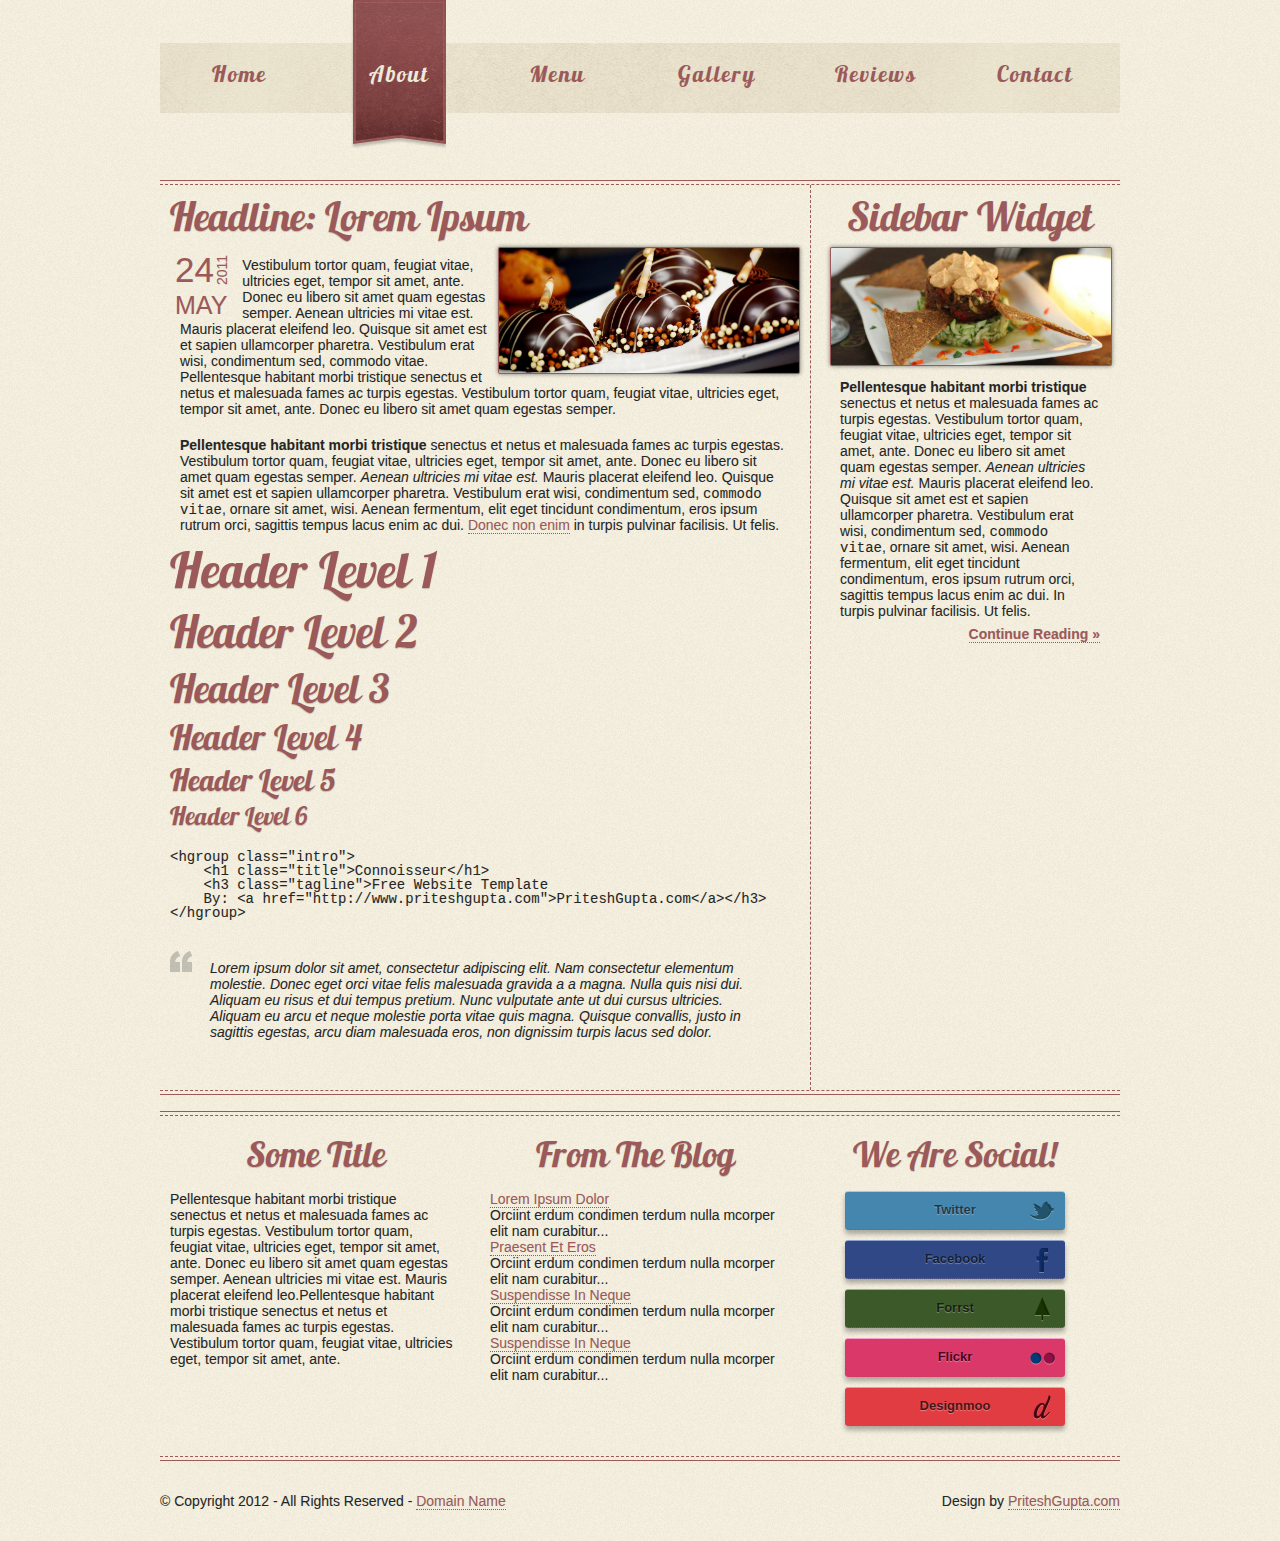
==== web/resources/about.html @ 474ea43d "." ====
<!DOCTYPE HTML>
<html>
<head>
<meta http-equiv="Content-Type" content="text/html; charset=utf-8">
<title>Connoisseur</title>
<link href="styles/style.css" rel="stylesheet" type="text/css" media="screen" />
</head>
<body>
<div id="container">
  <header>
    <nav>
      <ul id="nav">
        <li><a href="index.html">Home</a></li>
        <li><a href="about.html" class="current">About</a></li>
        <li><a href="menu.html">Menu</a></li>
        <li><a href="gallery.html">Gallery</a></li>
        <li><a href="reviews.html">Reviews</a></li>
        <li><a href="contact.html">Contact</a></li>
      </ul>
    </nav>
  </header>
  <div class="wrapper">
    <div class="border"></div>
    <article>
      <h3>Headline: Lorem Ipsum</h3>
      <div class="date"><span class="day">24</span> <span class="month">May</span> <span class="year">2011</span> </div>
      <img src="images/home/3.jpg" width="300" class="right" alt="" />
      <p>Vestibulum tortor quam, feugiat vitae, ultricies eget, tempor sit amet, ante. Donec eu libero sit amet quam egestas semper. Aenean ultricies mi vitae est. Mauris placerat eleifend leo. Quisque sit amet est et sapien ullamcorper pharetra. Vestibulum erat wisi, condimentum sed, commodo vitae. Pellentesque habitant morbi tristique senectus et netus et malesuada fames ac turpis egestas. Vestibulum tortor quam, feugiat vitae, ultricies eget, tempor sit amet, ante. Donec eu libero sit amet quam egestas semper. </p>
      <p><strong>Pellentesque habitant morbi tristique</strong> senectus et netus et malesuada fames ac turpis egestas. Vestibulum tortor quam, feugiat vitae, ultricies eget, tempor sit amet, ante. Donec eu libero sit amet quam egestas semper. <em>Aenean ultricies mi vitae est.</em> Mauris placerat eleifend leo. Quisque sit amet est et sapien ullamcorper pharetra. Vestibulum erat wisi, condimentum sed, <code>commodo vitae</code>, ornare sit amet, wisi. Aenean fermentum, elit eget tincidunt condimentum, eros ipsum rutrum orci, sagittis tempus lacus enim ac dui. <a href="#">Donec non enim</a> in turpis pulvinar facilisis. Ut felis.</p>
      <h1>Header Level 1</h1>
      <h2>Header Level 2</h2>
      <h3>Header Level 3</h3>
      <h4>Header Level 4</h4>
      <h5>Header Level 5</h5>
      <h6>Header Level 6</h6>
      <pre><code>
&lt;hgroup class="intro"&gt;
    &lt;h1 class="title"&gt;Connoisseur&lt;/h1&gt;
    &lt;h3 class="tagline"&gt;Free Website Template 
    By: &lt;a href="http://www.priteshgupta.com"&gt;PriteshGupta.com&lt;/a&gt;&lt;/h3&gt;
&lt;/hgroup&gt;
</code></pre>
      <blockquote>
        <p>Lorem ipsum dolor sit amet, consectetur adipiscing elit. Nam consectetur elementum molestie. Donec eget orci vitae felis malesuada gravida a a magna. Nulla quis nisi dui. Aliquam eu risus et dui tempus pretium. Nunc vulputate ante ut dui cursus ultricies. Aliquam eu arcu et neque molestie porta vitae quis magna. Quisque convallis, justo in sagittis egestas, arcu diam malesuada eros, non dignissim turpis lacus sed dolor.</p>
      </blockquote>
    </article>
    <aside class="sidebar">
      <h3>Sidebar Widget</h3>
      <img src="images/home/1.jpg" width="280" alt="" />
      <p><strong>Pellentesque habitant morbi tristique</strong> senectus et netus et malesuada fames ac turpis egestas. Vestibulum tortor quam, feugiat vitae, ultricies eget, tempor sit amet, ante. Donec eu libero sit amet quam egestas semper. <em>Aenean ultricies mi vitae est.</em> Mauris placerat eleifend leo. Quisque sit amet est et sapien ullamcorper pharetra. Vestibulum erat wisi, condimentum sed, <code>commodo vitae</code>, ornare sit amet, wisi. Aenean fermentum, elit eget tincidunt condimentum, eros ipsum rutrum orci, sagittis tempus lacus enim ac dui. In turpis pulvinar facilisis. Ut felis.<br>
        <a href="" class="right" style="padding-top:7px"><strong>Continue Reading &raquo;</strong></a></p>
    </aside>
    <div class="border2"></div>
    <br>
  </div>
  <footer>
    <div class="border"></div>
    <div class="footer-widget">
      <h4>Some Title</h4>
      <p>Pellentesque habitant morbi tristique senectus et netus et malesuada fames ac turpis egestas. Vestibulum tortor quam, feugiat vitae, ultricies eget, tempor sit amet, ante. Donec eu libero sit amet quam egestas semper. Aenean ultricies mi vitae est. Mauris placerat eleifend leo.Pellentesque habitant morbi tristique senectus et netus et malesuada fames ac turpis egestas. Vestibulum tortor quam, feugiat vitae, ultricies eget, tempor sit amet, ante. </p>
    </div>
    <div class="footer-widget">
      <h4>From The Blog</h4>
      <ul class="blog">
        <li><a href="#">Lorem Ipsum Dolor</a><br/>
          Orciint erdum condimen terdum nulla mcorper elit nam curabitur... </li>
        <li><a href="#">Praesent Et Eros</a><br/>
          Orciint erdum condimen terdum nulla mcorper elit nam curabitur... </li>
        <li><a href="#">Suspendisse In Neque</a><br/>
          Orciint erdum condimen terdum nulla mcorper elit nam curabitur... </li>
        <li><a href="#">Suspendisse In Neque</a><br/>
          Orciint erdum condimen terdum nulla mcorper elit nam curabitur... </li>
      </ul>
    </div>
    <div class="footer-widget">
      <h4>We Are Social!</h4>
      <div id="social"> <a href="http://twitter.com/priteshgupta" class="s3d twitter"> Twitter <span class="icons twitter"></span> </a> <a href="http://www.facebook.com/priteshgupta" class="s3d facebook"> Facebook <span class="icons facebook"></span> </a> <a href="http://forrst.com/people/priteshgupta" class="s3d forrst"> Forrst <span class="icons forrst"></span> </a> <a href="http://www.flickr.com/photos/priteshgupta" class="s3d flickr"> Flickr <span class="icons flickr"></span> </a> <a href="#" class="s3d designmoo"> Designmoo <span class="icons designmoo"></span> </a> </div>
    </div>
    <div class="border2"></div>
    <br />
    <span class="copyright"><span class="left"><br />
    &copy; Copyright 2012 - All Rights Reserved - <a href="#">Domain Name</a></span><span class="right"><br />
    Design by <a href="http://www.priteshgupta.com">PriteshGupta.com</a><br />
    <br>
    <br />
    </span></span></footer>
</div>
</body>
</html>
---- web/resources/styles/style.css ----
/*
Template Name: Connoisseur
Theme URI: http://www.priteshgupta.com/templates/connoisseur
Description: HTML5 and CSS3 Free Website Theme
Author: Pritesh Gupta
Author URI: http://www.priteshgupta.com/
Version: 1.0
License: New BSD License
License URI: license.txt
 */
/**
 * Connoisseur Template Version 1.0
 * By PriteshGupta.com
 * Download for free at http://www.priteshgupta.com/templates/connoisseur

Released under New BSD License
http://www.opensource.org/licenses/bsd-license.php

Copyright (c) 2012, PriteshGupta.com
All rights reserved.

Redistribution and use in source and binary forms, with or without modification,
are permitted provided that the following conditions are met:

 * Redistributions of source code must retain the above copyright notice,
this list of conditions and the following disclaimer.

 * Redistributions in binary form must reproduce the above copyright notice,
this list of conditions and the following disclaimer in the documentation
and/or other materials provided with the distribution.

 * Neither the name of PriteshGupta.com nor the names of its
contributors may be used to endorse or promote products derived from this
software without specific prior written permission.

THIS SOFTWARE IS PROVIDED BY THE COPYRIGHT HOLDERS AND CONTRIBUTORS "AS IS" AND
ANY EXPRESS OR IMPLIED WARRANTIES, INCLUDING, BUT NOT LIMITED TO, THE IMPLIED
WARRANTIES OF MERCHANTABILITY AND FITNESS FOR A PARTICULAR PURPOSE ARE
DISCLAIMED. IN NO EVENT SHALL THE COPYRIGHT OWNER OR CONTRIBUTORS BE LIABLE FOR
ANY DIRECT, INDIRECT, INCIDENTAL, SPECIAL, EXEMPLARY, OR CONSEQUENTIAL DAMAGES
(INCLUDING, BUT NOT LIMITED TO, PROCUREMENT OF SUBSTITUTE GOODS OR SERVICES;
LOSS OF USE, DATA, OR PROFITS; OR BUSINESS INTERRUPTION) HOWEVER CAUSED AND ON
ANY THEORY OF LIABILITY, WHETHER IN CONTRACT, STRICT LIABILITY, OR TORT
(INCLUDING NEGLIGENCE OR OTHERWISE) ARISING IN ANY WAY OUT OF THE USE OF THIS
SOFTWARE, EVEN IF ADVISED OF THE POSSIBILITY OF SUCH DAMAGE.
 */
body, div, dl, dt, dd, ul, ol, li, h1, h2, h3, h4, h5, h6, pre, code, form, fieldset, legend, input, textarea, p, blockquote, th, td, address {
	margin: 0;
	padding: 0;
}
table {
	border-collapse: collapse;
	border-spacing: 0;
	font-size: inherit;
}
fieldset, img {
	border: 0;
}
address, caption, cite, code, dfn, em, strong, th, var {
	font-style: normal;
	font-weight: normal;
}
li {
	list-style: none;
}
caption, th {
	text-align: left;
}
q:before, q:after {
	content: '';
}
abbr, acronym {
	border: 0;
	font-variant: normal;
}
sup {
	vertical-align: text-top;
}
sub {
	vertical-align: text-bottom;
}
input, textarea, select {
	font-family: inherit;
	font-size: inherit;
	font-weight: inherit;
}
legend {
	color: #000;
}
pre, code, kbd, samp, tt {
	font-family: monospace;
	line-height: 100%;
}
em {
	font-style: italic;
}
strong {
	font-weight: bold;
}
@font-face {
	font-family: 'Lobster13Regular';
	src: url('Lobster_1.3-webfont.eot');
	src: url('Lobster_1.3-webfont.eot?#iefix') format('embedded-opentype'), url('Lobster_1.3-webfont.woff') format('woff'), url('Lobster_1.3-webfont.ttf') format('truetype'), url('Lobster_1.3-webfont.svg#Lobster13Regular') format('svg');
	font-weight: normal;
	font-style: normal;
}
body {
	background: #f5f0e0 url(../images/noise.png);
	font-family: Century Gothic, sans-serif;
	color: #252525;
	font-size: 14px;
	text-shadow: 0 0 1px rgba(0, 0, 0, 0.10);
}
h1 {
	font-size: 50px;
}
h2 {
	font-size: 45px;
}
h3 {
	font-size: 40px;
}
h4 {
	font-size: 35px;
}
h5 {
	font-size: 30px;
}
h6 {
	font-size: 25px;
}
h1, h2, h3, h4, h5, h6 {
	font-family: 'Lobster13Regular', cursive;
	color: #9c5959;
	text-shadow: 0px 1px 1px rgba(0, 0, 0, 0.2);
	font-weight: normal;
	line-height: 1.3;
}
a {
	color: #9c5959;
	text-decoration: none;
	border-bottom: 1px dotted #9c5959;
}
.pikachoose a, #fancybox-close, .fancyimage {
	border-bottom: 0px dotted #9c5959;
}
.clear {
	clear: both;
}
.left {
	float: left;
	margin-right: 10px;
}
.right {
	float: right;
	margin-left: 10px;
}
.title {
	font-family: 'Lobster13Regular', cursive;
	font-size: 80px;
	float: left;
	-webkit-transition: all .20s ease-out;
	-moz-transition: all .20s ease-out;
	-o-transition: all .20s ease-out;
	-ms-transition: all .20s ease-out;
	transition: all .20s ease-out;
}
.title:hover {
	text-shadow: 0 1px 0 #ccc, 0 2px 0 #c9c9c9, 0 3px 0 #bbb, 0 4px 0 #b9b9b9, 0 5px 0 #aaa, 0 6px 1px rgba(156, 89, 89,.1), 0 0 5px rgba(156, 89, 89,.1), 0 1px 3px rgba(156, 89, 89,.3), 0 3px 5px rgba(156, 89, 89,.2), 0 5px 10px rgba(156, 89, 89,.25), 0 10px 10px rgba(156, 89, 89,.2), 0 20px 20px rgba(156, 89, 89,.15);
	-webkit-transition: all .20s ease-out;
	-moz-transition: all .20s ease-out;
	-o-transition: all .20s ease-out;
	-ms-transition: all .20s ease-out;
	transition: all .20s ease-out;
}
.tagline {
	font-family: 'Lobster13Regular', cursive;
	clear: both;
	font-size: 27px;
	float: left;
	text-shadow: 0 0 1px rgba(0, 0, 0, 0.10);
}
.intro {
	float: left;
	width: 500px;
	margin: 20px 0;
}
.reservations {
	float: right;
	width: 200px;
	font-family: 'Lobster13Regular', cursive;
	font-size: 20px;
	text-shadow: 0 0 1px rgba(0, 0, 0, 0.10);
	text-align: center;
	color: #9C5959;
}
.reservations-title {
	font-size: 27px;
}
.phone-number {
	line-height: 1.7;
}
.hr-solid {
	border: 0;
	border-bottom: 1px solid #9c5959;
	margin: 2px;
}
.reservations .hr-solid {
	margin-bottom: 8px;
}
.hr-dashed {
	border: 0;
	border-bottom: 1px dotted #9c5959;
	margin: 2px;
}
.button {
	font-family: 'Lobster13Regular', cursive;
	color: #f5f5f5;
	padding: 8px 14px 10px;
	background-color: #9c5959;
	border: none;
	position: relative;
	-webkit-user-select: none;
	-moz-user-select: none;
	user-select: none;
	-webkit-box-shadow: inset 0px -3px 1px rgba(0, 0, 0, 0.45), 0px 2px 2px rgba(0, 0, 0, 0.25);
	-moz-box-shadow: inset 0px -3px 1px rgba(0, 0, 0, 0.45), 0px 2px 2px rgba(0, 0, 0, 0.25);
	box-shadow: inset 0px -3px 1px rgba(0, 0, 0, 0.45), 0px 2px 2px rgba(0, 0, 0, 0.25);
	-webkit-border-radius: 3px;
	-moz-border-radius: 3px;
	border-radius: 3px;
	-webkit-text-shadow: 1px 1px 0px rgba(0, 0, 0, 0.5);
	-moz-text-shadow: 1px 1px 0px rgba(0, 0, 0, 0.5);
	text-shadow: 0 0 1px rgba(0, 0, 0, 1);
	text-decoration: none;
	font-size: 20px;
}
.reservations .button {
	padding: 5px 50px;
	line-height: 1.5;
	display: block;
	margin: 10px 0;
}
.button:active {
	position: relative;
	top: 3px;
	-webkit-box-shadow: inset 0px -3px 1px rgba(255, 255, 255, 1), inset 0 0px 3px rgba(0, 0, 0, 0.9);
	-moz-box-shadow: inset 0px -3px 1px rgba(255, 255, 255, 1), inset 0 0px 3px rgba(0, 0, 0, 0.9);
	box-shadow: inset 0px -3px 1px rgba(255, 255, 255, 1), inset 0 0px 3px rgba(0, 0, 0, 0.9);
}
.button:active:after {
	content: "";
	width: 100%;
	height: 3px;
	background: #fff;
	position: absolute;
	bottom: -1px;
	left: 0;
}
.date {
	float: left;
	position: relative;
	margin-right: 10px;
	padding: 44px 5px 0;
	color: #9c5959;
}
.date .month {
	text-transform: uppercase;
	font-size: 25px;
}
.date .day {
	font-size: 35px;
	line-height: 45px;
	position: absolute;
	left: 5px;
	top: 0;
}
.date .year {
	display: block;
	position: absolute;
	right: -5px;
	top: 15px;
	-webkit-transform: rotate(-90deg);
	-moz-transform: rotate(-90deg);
	-o-transform: rotate(-90deg);
	-ms-transform: rotate(-90deg);
	transform: rotate(-90deg);
}
#container {
	background: url(../images/bg.png) center top repeat-x;
	width: 960px;
	margin-left: auto;
	margin-right: auto;
}
ul#nav {
	font-family: 'Lobster13Regular', cursive;
	width: 1000px;
	margin: 0 auto;
	text-align: center;
	overflow: hidden;
	font-size: 22px;
	letter-spacing: 1px;
}
ul#nav li {
	float: left;
	list-style: none;
}
ul#nav li a {
	letter-spacing: 2px;
	display: block;
	width: 95px;
	height: 85px;
	padding: 65px 0 0 0;
	margin: 0 32px 0 32px;
	color: #9c5959;
	text-decoration: none;
	background: url(../images/label.png) 0 -149px no-repeat;
	-webkit-transition: all .20s ease-out;
	-moz-transition: all .20s ease-out;
	-o-transition: all .20s ease-out;
	-ms-transition: all .20s ease-out;
	transition: all .20s ease-out;
	border-bottom: 0px dotted #9c5959;
}
ul#nav li a:hover, ul#nav li .current {
	background: url(../images/label.png) 0 0 no-repeat;
	color: #eee9d9;
	-webkit-transition: all .20s ease-out;
	-moz-transition: all .20s ease-out;
	-o-transition: all .20s ease-out;
	-ms-transition: all .20s ease-out;
	transition: all .20s ease-out;
}
.border {
	height: 3px;
	border-top: 1px solid #9c5959;
	border-bottom: 1px dashed #9c5959;
}
.border2 {
	height: 3px;
	clear: both;
	border-bottom: 1px solid #9c5959;
	border-top: 1px dashed #9c5959;
}
.border3 {
	height: 3px;
	clear: both;
	border-bottom: 1px dotted #9c5959;
}
.wrapper {
	margin-top: 30px;
}
p {
	font-size: 14px;
	font-family: Century Gothic, sans-serif;
	padding: 10px;
}
article {
	width: 630px;
	float: left;
	padding: 10px;
	border-right: 1px dashed #9c5959;
}
.fullwidth {
	border-right: 0px dashed #9c5959;
	width: 960px;
}
.sidebar {
	width: 280px;
	height: 100%;
	float: right;
	padding: 10px;
}
aside h3, .footer-widget h4 {
	text-align: center;
}
.home-widget, .footer-widget {
	width: 310px;
	float: left;
	margin-top: 20px;
	margin-right: 10px;
	margin-bottom: 10px;
	text-align: left;
}
.content-widget, .content-menu {
	margin-right: 10px;
	margin-bottom: 50px;
}
.home-widget h3 {
	text-align: center;
	margin-bottom: 10px;
}
.content-widget h1, .content-menu h1 {
	text-align: center;
	margin-bottom: 10px;
}
.home-widget img {
	background: #9C5959;
	padding: 1px;
	margin-left: 4px;
	-webkit-box-shadow: 0 0 4px rgba(0,0,0,0.50);
	-moz-box-shadow: 0 0 4px rgba(0,0,0,0.50);
	box-shadow: 0 0 4px rgba(0,0,0,0.50);
	-webkit-border-radius: 2px;
	-moz-border-radius: 2px;
	border-radius: 2px;
}
.pikachoose img, article img, aside img {
	background: #9C5959;
	padding: 1px;
	-webkit-box-shadow: 0 0 4px rgba(0,0,0,0.50);
	-moz-box-shadow: 0 0 4px rgba(0,0,0,0.50);
	box-shadow: 0 0 4px rgba(0,0,0,0.50);
	-webkit-border-radius: 2px;
	-moz-border-radius: 2px;
	border-radius: 2px;
}
.noeffects {
	background: none;
	padding: 0;
	margin-left: 0;
	-webkit-box-shadow: 0 0 0 rgba(0,0,0,0.50);
	-moz-box-shadow: 0 0 0 rgba(0,0,0,0.50);
	box-shadow: 0 0 0 rgba(0,0,0,0.50);
	-webkit-border-radius: 0;
	-moz-border-radius: 0;
	border-radius: 0;
}
.content-widget img {
	float: right;
	padding: 10px;
	margin: 10px;
	-webkit-box-shadow: 0 0 5px #000;
	-moz-box-shadow: 0 0 5px #000;
	box-shadow: 0 0 5px #000;
	-webkit-border-radius: 5px;
	-moz-border-radius: 5px;
	border-radius: 5px;
}
.img-left {
	float: left;
	padding: 1px;
	margin-right: 10px;
	-webkit-box-shadow: 0 0 5px #000;
	-moz-box-shadow: 0 0 5px #000;
	box-shadow: 0 0 5px #000;
	-webkit-border-radius: 2px;
	-moz-border-radius: 2px;
	border-radius: 2px;
}
.img-right {
	float: right;
	padding: 1px;
	margin-left: 10px;
	-webkit-box-shadow: 0 0 5px #000;
	-moz-box-shadow: 0 0 5px #000;
	box-shadow: 0 0 5px #000;
	-webkit-border-radius: 2px;
	-moz-border-radius: 2px;
	border-radius: 2px;
}
#pricing-table {
	/* margin:  100px auto;
	 */
text-align: center; /*        width:  892px; /* total computed width = 222 x 3 + 226 */
}
#pricing-table .plan {
	font-size: 14px;
	background: rgba(255, 255, 255, 0.40);
	border: 1px solid #ddd;
	color: #333;
	padding: 20px;
	float: left;
	position: relative;
	width: 267px;
	float: left;
	margin-right: 10px;
	margin-bottom: 50px;
}
#pricing-table #most-popular {
	z-index: 2;
	top: -13px;
	border-width: 3px;
	padding: 30px 20px;
	-webkit-border-radius: 5px;
	-moz-border-radius: 5px;
	border-radius: 5px;
	-webkit-box-shadow: 20px 0 10px -10px rgba(0, 0, 0, .15), -20px 0 10px -10px rgba(0, 0, 0, .15);
	-moz-box-shadow: 20px 0 10px -10px rgba(0, 0, 0, .15), -20px 0 10px -10px rgba(0, 0, 0, .15);
	box-shadow: 20px 0 10px -10px rgba(0, 0, 0, .15), -20px 0 10px -10px rgba(0, 0, 0, .15);
}
#pricing-table .plan:nth-child(1) {
	-webkit-border-radius: 5px 0 0 5px;
	-moz-border-radius: 5px 0 0 5px;
	border-radius: 5px 0 0 5px;
}
#pricing-table .plan:nth-child(4) {
	-webkit-border-radius: 0 5px 5px 0;
	-moz-border-radius: 0 5px 5px 0;
	border-radius: 0 5px 5px 0;
}
/* ---------------*/
#pricing-table h3 {
	font-size: 35px;
	font-weight: normal;
	color: #fff;
	letter-spacing: 1px;
	padding: 20px;
	margin: -20px -20px 50px -20px;
	background-color: #9c5959;
	background-image: -webkit-linear-gradient(#d07a7a, #9c5959);
	background-image: -moz-linear-gradient(#d07a7a, #9c5959);
	background-image: -o-linear-gradient(#d07a7a, #9c5959);
	background-image: -ms-linear-gradient(#d07a7a, #9c5959);
	background-image: linear-gradient(#d07a7a, #9c5959);
	color: #f5f5f5;
	text-decoration: none;
}
#pricing-table #most-popular h3 {
	background-color: #ddd;
	background-image: -webkit-linear-gradient(#eee, #ddd);
	background-image: -moz-linear-gradient(#eee, #ddd);
	background-image: -o-linear-gradient(#eee, #ddd);
	background-image: -ms-linear-gradient(#eee, #ddd);
	background-image: linear-gradient(#eee, #ddd);
 -image margin-top: -30px;
	padding-top: 30px;
	-webkit-border-radius: 5px 5px 0 0;
	-moz-border-radius: 5px 5px 0 0;
	border-radius: 5px 5px 0 0;
}
#pricing-table .plan h3 {
	-webkit-border-radius: 5px 5px 0 0;
	-moz-border-radius: 5px 5px 0 0;
	border-radius: 5px 5px 0 0;
}
#pricing-table h3 span {
	display: block;
	font: bold 25px/100px Georgia, Serif;
	color: #9c5959;
	background: #fff;
	border: 2px solid #9c5959;
	height: 100px;
	width: 100px;
	margin: 10px auto -50px;
	-webkit-border-radius: 100px;
	-moz-border-radius: 100px;
	border-radius: 100px;
	-webkit-box-shadow: 0 5px 20px #ddd inset, 0 3px 0 #999 inset;
	-moz-box-shadow: 0 5px 20px #ddd inset, 0 3px 0 #999 inset;
	box-shadow: 0 5px 20px #ddd inset, 0 3px 0 #999 inset;
}
/* ---------------*/
#pricing-table ul {
	margin: 20px 0 0 0;
	padding: 0;
	list-style: none;
}
#pricing-table li {
	border-top: 1px solid #ddd;
	padding: 10px 0;
}
.menu-order, .star, .menu .item {
	margin-top: 15px;
}
.menu p {
	width: 420px;
}
.menu img {
	margin-bottom: 20px;
}
.gallery img {
	margin: 15px;
}
blockquote {
	background: transparent url(../images/blockquote.png) no-repeat 0px 30px;
	padding: 30px;
	font-style: italic;
}
blockquote span {
	font-weight: bold;
	clear: both;
	float: right;
	margin-top: 20px;
}
.blog {
	width: 305px;
	text-align: left;
	font-size: 14px;
	padding: 10px;
}
#social {
	text-align: center;
	padding: 10px;
}
iframe {
	border: 1px solid #9C5959;
	overflow: hidden;
	margin: 0;
}
label {
	font-size: 22px;
	font-family: 'Lobster13Regular', cursive;
	color: #9c5959;
	text-shadow: 0px 1px 1px rgba(0, 0, 0, 0.2);
	font-weight: normal;
	padding-bottom: 10px;
	padding-top: 10px;
}
input[type="text"], textarea {
	outline: none;
	background: #f5f0e0;
	border: 1px dotted #9C5959;
	font-size: 14px;
	padding: 3px;
}
input[type="text"] {
	width: 300px;
}
textarea {
	width: 400px;
	height: 200px;
}
input[type="text"]:active, input[type="text"]:focus {
	border: 1px dashed #9C5959;
}
textarea:active, textarea:focus {
	border: 1px dashed #9C5959;
}
/**
 * Remake of "HTML + CSS3 Icons" by Clay Cauley
 *
 * Inspiration was taken from: 
 * -http://designmoo.com/5368/html-css3-icons/
 */
a.s3d {
	clear: both;
	-webkit-border-radius: 3px;
	-moz-border-radius: 3px;
	border-radius: 3px;
	-webkit-box-shadow: 0 4px 5px rgba(0, 0, 0, .3);
	-moz-box-shadow: 0 4px 5px rgba(0, 0, 0, .3);
	box-shadow: 0 4px 5px rgba(0, 0, 0, .3);
	display: inline-block !important;
	font: 700 13px/36px 'Arial', Helvetica, Clean, sans-serif;
	height: 26px;
	margin: 0 0 10px;
	padding: 0 10px 11px;
	position: relative;
	text-decoration: none;
	text-shadow: 0 1px 1px rgba(255, 255, 255, .35);
	width: 200px;
}
a.twitter {
	background: #65acc8;
	background: -webkit-gradient(linear, 0 0, 0 0, from(#65acc8), to(#4586ae));
	background: -webkit-linear-gradient(, #65acc8, #4586ae);
	background: -moz-linear-gradient(, #65acc8, #4586ae);
	background: -o-linear-gradient(, #65acc8, #4586ae);
	background: -ms-linear-gradient(, #65acc8, #4586ae);
	background: linear-gradient(, #65acc8, #4586ae);
	border-top: 1px solid #a1cdde;
	color: rgba(25, 45, 55, .9);
}
a.twitter:active {
	background: #4586ae;
	background: -webkit-gradient(linear, 0 0, 0 0, from(#4586ae), to(#65acc8));
	background: -webkit-linear-gradient(, #4586ae, #65acc8);
	background: -moz-linear-gradient(, #4586ae, #65acc8);
	background: -o-linear-gradient(, #4586ae, #65acc8);
	background: -ms-linear-gradient(, #4586ae, #65acc8);
	background: linear-gradient(, #4586ae, #65acc8);
}
a.facebook {
	background: #4669ab;
	background: -webkit-gradient(linear, 0 0, 0 0, from(#4669ab), to(#304886));
	background: -webkit-linear-gradient(, #4669ab, #304886);
	background: -moz-linear-gradient(, #4669ab, #304886);
	background: -o-linear-gradient(, #4669ab, #304886);
	background: -ms-linear-gradient(, #4669ab, #304886);
	background: linear-gradient(, #4669ab, #304886);
	border-top: 1px solid #8ea4cd;
	color: rgba(21, 31, 53, 1);
	text-shadow: 0 1px 1px rgba(255, 255, 255, .35);
}
a.facebook:active {
	background: #304886;
	background: -webkit-gradient(linear, 0 0, 0 0, from(#304886), to(#4669ab));
	background: -webkit-linear-gradient(, #304886, #4669ab);
	background: -moz-linear-gradient(, #304886, #4669ab);
	background: -o-linear-gradient(, #304886, #4669ab);
	background: -ms-linear-gradient(, #304886, #4669ab);
	background: linear-gradient(, #304886, #4669ab);
}
a.forrst {
	background: #58853e;
	background: -webkit-gradient(linear, 0 0, 0 0, from(#58853e), to(#3c592a));
	background: -webkit-linear-gradient(, #58853e, #3c592a);
	background: -moz-linear-gradient(, #58853e, #3c592a);
	background: -o-linear-gradient(, #58853e, #3c592a);
	background: -ms-linear-gradient(, #58853e, #3c592a);
	background: linear-gradient(, #58853e, #3c592a);
	border-top: 1px solid #99b489;
	color: rgba(22, 33, 16, 1);
}
a.forrst:active {
	background: #3c592a;
	background: -webkit-gradient(linear, 0 0, 0 0, from(#3c592a), to(#58853e));
	background: -webkit-linear-gradient(, #3c592a, #58853e);
	background: -moz-linear-gradient(, #3c592a, #58853e);
	background: -o-linear-gradient(, #3c592a, #58853e);
	background: -ms-linear-gradient(, #3c592a, #58853e);
	background: linear-gradient(, #3c592a, #58853e);
}
a.designmoo {
	background: #eb5a5f;
	background: -webkit-gradient(linear, 0 0, 0 0, from(#eb5a5f), to(#e13c41));
	background: -webkit-linear-gradient(, #eb5a5f, #e13c41);
	background: -moz-linear-gradient(, #eb5a5f, #e13c41);
	background: -o-linear-gradient(, #eb5a5f, #e13c41);
	background: -ms-linear-gradient(, #eb5a5f, #e13c41);
	background: linear-gradient(, #eb5a5f, #e13c41);
	border-top: 1px solid #f39a9e;
	color: rgba(69, 22, 24, 1);
}
a.designmoo:active {
	background: #e13c41;
	background: -webkit-gradient(linear, 0 0, 0 0, from(#e13c41), to(#eb5a5f));
	background: -webkit-linear-gradient(, #e13c41, #eb5a5f);
	background: -moz-linear-gradient(, #e13c41, #eb5a5f);
	background: -o-linear-gradient(, #e13c41, #eb5a5f);
	background: -ms-linear-gradient(, #e13c41, #eb5a5f);
	background: linear-gradient(, #e13c41, #eb5a5f);
}
a.flickr {
	background: #ea66ac;
	background: -webkit-gradient(linear, 0 0, 0 0, from(#ea66ac), to(#da3868));
	background: -webkit-linear-gradient(, #ea66ac, #da3868);
	background: -moz-linear-gradient(, #ea66ac, #da3868);
	background: -o-linear-gradient(, #ea66ac, #da3868);
	background: -ms-linear-gradient(, #ea66ac, #da3868);
	background: linear-gradient(, #ea66ac, #da3868);
	border-top: 1px solid #f3a2cd;
	color: rgba(74, 4, 32, 1);
}
a.flickr:active {
	background: #da3868;
	background: -webkit-gradient(linear, 0 0, 0 0, from(#da3868), to(#ea66ac));
	background: -webkit-linear-gradient(, #da3868, #ea66ac);
	background: -moz-linear-gradient(, #da3868, #ea66ac);
	background: -o-linear-gradient(, #da3868, #ea66ac);
	background: -ms-linear-gradient(, #da3868, #ea66ac);
	background: linear-gradient(, #da3868, #ea66ac);
}
.icons {
	background: url(../images/social.png) no-repeat;
	bottom: 5px;
	display: block;
	height: 26px;
	position: absolute;
	right: 10px;
	width: 25px;
}
.icons.dribbble {
	background-position: 0 0;
}
.icons.twitter {
	background-position: -25px 0;
}
.icons.facebook {
	background-position: -50px 0;
}
.icons.forrst {
	background-position: -75px 0;
}
.icons.designmoo {
	background-position: -100px 0;
}
.icons.flickr {
	background-position: -125px 0;
}
footer p {
	font-size: 14px;
	margin-right: 5px;
}
footer {
	clear: both;
	height: auto;
	padding-bottom: 2px;
}
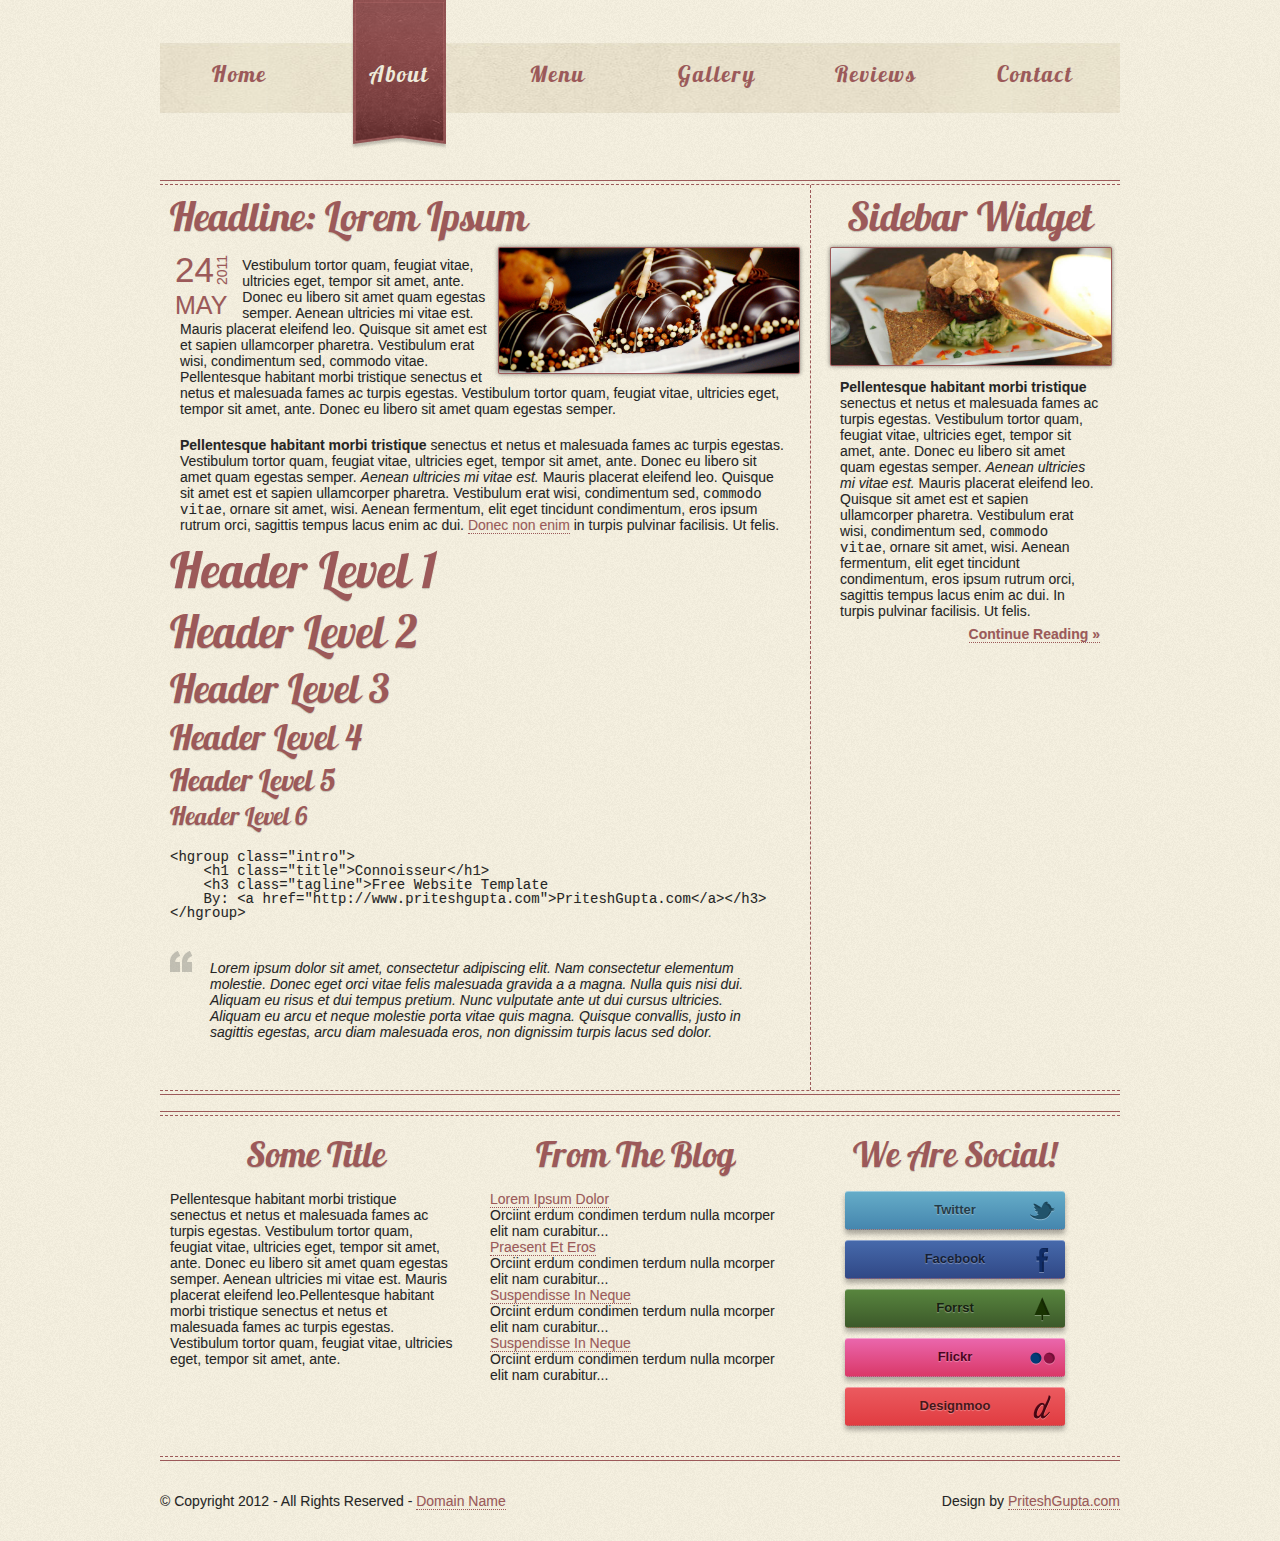
==== commit 14aba0d3: "." ====
--- a/web/resources/styles/style.css
+++ b/web/resources/styles/style.css
@@ -1,49 +1,4 @@
-/*
-Template Name: Connoisseur
-Theme URI: http://www.priteshgupta.com/templates/connoisseur
-Description: HTML5 and CSS3 Free Website Theme
-Author: Pritesh Gupta
-Author URI: http://www.priteshgupta.com/
-Version: 1.0
-License: New BSD License
-License URI: license.txt
- */
-/**
- * Connoisseur Template Version 1.0
- * By PriteshGupta.com
- * Download for free at http://www.priteshgupta.com/templates/connoisseur
 
-Released under New BSD License
-http://www.opensource.org/licenses/bsd-license.php
-
-Copyright (c) 2012, PriteshGupta.com
-All rights reserved.
-
-Redistribution and use in source and binary forms, with or without modification,
-are permitted provided that the following conditions are met:
-
- * Redistributions of source code must retain the above copyright notice,
-this list of conditions and the following disclaimer.
-
- * Redistributions in binary form must reproduce the above copyright notice,
-this list of conditions and the following disclaimer in the documentation
-and/or other materials provided with the distribution.
-
- * Neither the name of PriteshGupta.com nor the names of its
-contributors may be used to endorse or promote products derived from this
-software without specific prior written permission.
-
-THIS SOFTWARE IS PROVIDED BY THE COPYRIGHT HOLDERS AND CONTRIBUTORS "AS IS" AND
-ANY EXPRESS OR IMPLIED WARRANTIES, INCLUDING, BUT NOT LIMITED TO, THE IMPLIED
-WARRANTIES OF MERCHANTABILITY AND FITNESS FOR A PARTICULAR PURPOSE ARE
-DISCLAIMED. IN NO EVENT SHALL THE COPYRIGHT OWNER OR CONTRIBUTORS BE LIABLE FOR
-ANY DIRECT, INDIRECT, INCIDENTAL, SPECIAL, EXEMPLARY, OR CONSEQUENTIAL DAMAGES
-(INCLUDING, BUT NOT LIMITED TO, PROCUREMENT OF SUBSTITUTE GOODS OR SERVICES;
-LOSS OF USE, DATA, OR PROFITS; OR BUSINESS INTERRUPTION) HOWEVER CAUSED AND ON
-ANY THEORY OF LIABILITY, WHETHER IN CONTRACT, STRICT LIABILITY, OR TORT
-(INCLUDING NEGLIGENCE OR OTHERWISE) ARISING IN ANY WAY OUT OF THE USE OF THIS
-SOFTWARE, EVEN IF ADVISED OF THE POSSIBILITY OF SUCH DAMAGE.
- */
 body, div, dl, dt, dd, ul, ol, li, h1, h2, h3, h4, h5, h6, pre, code, form, fieldset, legend, input, textarea, p, blockquote, th, td, address {
 	margin: 0;
 	padding: 0;
@@ -523,7 +478,7 @@
 	background-image: -o-linear-gradient(#eee, #ddd);
 	background-image: -ms-linear-gradient(#eee, #ddd);
 	background-image: linear-gradient(#eee, #ddd);
- -image margin-top: -30px;
+    margin-top: -30px;
 	padding-top: 30px;
 	-webkit-border-radius: 5px 5px 0 0;
 	-moz-border-radius: 5px 5px 0 0;
@@ -607,14 +562,14 @@
 	padding-bottom: 10px;
 	padding-top: 10px;
 }
-input[type="text"], textarea {
+input, textarea {
 	outline: none;
 	background: #f5f0e0;
 	border: 1px dotted #9C5959;
 	font-size: 14px;
 	padding: 3px;
 }
-input[type="text"] {
+input {
 	width: 300px;
 }
 textarea {
@@ -654,31 +609,31 @@
 a.twitter {
 	background: #65acc8;
 	background: -webkit-gradient(linear, 0 0, 0 0, from(#65acc8), to(#4586ae));
-	background: -webkit-linear-gradient(, #65acc8, #4586ae);
-	background: -moz-linear-gradient(, #65acc8, #4586ae);
-	background: -o-linear-gradient(, #65acc8, #4586ae);
-	background: -ms-linear-gradient(, #65acc8, #4586ae);
-	background: linear-gradient(, #65acc8, #4586ae);
+	background: -webkit-linear-gradient( #65acc8, #4586ae);
+	background: -moz-linear-gradient( #65acc8, #4586ae);
+	background: -o-linear-gradient( #65acc8, #4586ae);
+	background: -ms-linear-gradient( #65acc8, #4586ae);
+	background: linear-gradient( #65acc8, #4586ae);
 	border-top: 1px solid #a1cdde;
 	color: rgba(25, 45, 55, .9);
 }
 a.twitter:active {
 	background: #4586ae;
 	background: -webkit-gradient(linear, 0 0, 0 0, from(#4586ae), to(#65acc8));
-	background: -webkit-linear-gradient(, #4586ae, #65acc8);
-	background: -moz-linear-gradient(, #4586ae, #65acc8);
-	background: -o-linear-gradient(, #4586ae, #65acc8);
-	background: -ms-linear-gradient(, #4586ae, #65acc8);
-	background: linear-gradient(, #4586ae, #65acc8);
+	background: -webkit-linear-gradient( #4586ae, #65acc8);
+	background: -moz-linear-gradient( #4586ae, #65acc8);
+	background: -o-linear-gradient( #4586ae, #65acc8);
+	background: -ms-linear-gradient( #4586ae, #65acc8);
+	background: linear-gradient( #4586ae, #65acc8);
 }
 a.facebook {
 	background: #4669ab;
 	background: -webkit-gradient(linear, 0 0, 0 0, from(#4669ab), to(#304886));
-	background: -webkit-linear-gradient(, #4669ab, #304886);
-	background: -moz-linear-gradient(, #4669ab, #304886);
-	background: -o-linear-gradient(, #4669ab, #304886);
-	background: -ms-linear-gradient(, #4669ab, #304886);
-	background: linear-gradient(, #4669ab, #304886);
+	background: -webkit-linear-gradient( #4669ab, #304886);
+	background: -moz-linear-gradient( #4669ab, #304886);
+	background: -o-linear-gradient( #4669ab, #304886);
+	background: -ms-linear-gradient( #4669ab, #304886);
+	background: linear-gradient( #4669ab, #304886);
 	border-top: 1px solid #8ea4cd;
 	color: rgba(21, 31, 53, 1);
 	text-shadow: 0 1px 1px rgba(255, 255, 255, .35);
@@ -686,71 +641,71 @@
 a.facebook:active {
 	background: #304886;
 	background: -webkit-gradient(linear, 0 0, 0 0, from(#304886), to(#4669ab));
-	background: -webkit-linear-gradient(, #304886, #4669ab);
-	background: -moz-linear-gradient(, #304886, #4669ab);
-	background: -o-linear-gradient(, #304886, #4669ab);
-	background: -ms-linear-gradient(, #304886, #4669ab);
-	background: linear-gradient(, #304886, #4669ab);
+	background: -webkit-linear-gradient( #304886, #4669ab);
+	background: -moz-linear-gradient( #304886, #4669ab);
+	background: -o-linear-gradient( #304886, #4669ab);
+	background: -ms-linear-gradient( #304886, #4669ab);
+	background: linear-gradient( #304886, #4669ab);
 }
 a.forrst {
 	background: #58853e;
 	background: -webkit-gradient(linear, 0 0, 0 0, from(#58853e), to(#3c592a));
-	background: -webkit-linear-gradient(, #58853e, #3c592a);
-	background: -moz-linear-gradient(, #58853e, #3c592a);
-	background: -o-linear-gradient(, #58853e, #3c592a);
-	background: -ms-linear-gradient(, #58853e, #3c592a);
-	background: linear-gradient(, #58853e, #3c592a);
+	background: -webkit-linear-gradient( #58853e, #3c592a);
+	background: -moz-linear-gradient( #58853e, #3c592a);
+	background: -o-linear-gradient( #58853e, #3c592a);
+	background: -ms-linear-gradient( #58853e, #3c592a);
+	background: linear-gradient( #58853e, #3c592a);
 	border-top: 1px solid #99b489;
 	color: rgba(22, 33, 16, 1);
 }
 a.forrst:active {
 	background: #3c592a;
 	background: -webkit-gradient(linear, 0 0, 0 0, from(#3c592a), to(#58853e));
-	background: -webkit-linear-gradient(, #3c592a, #58853e);
-	background: -moz-linear-gradient(, #3c592a, #58853e);
-	background: -o-linear-gradient(, #3c592a, #58853e);
-	background: -ms-linear-gradient(, #3c592a, #58853e);
-	background: linear-gradient(, #3c592a, #58853e);
+	background: -webkit-linear-gradient( #3c592a, #58853e);
+	background: -moz-linear-gradient( #3c592a, #58853e);
+	background: -o-linear-gradient( #3c592a, #58853e);
+	background: -ms-linear-gradient( #3c592a, #58853e);
+	background: linear-gradient( #3c592a, #58853e);
 }
 a.designmoo {
 	background: #eb5a5f;
 	background: -webkit-gradient(linear, 0 0, 0 0, from(#eb5a5f), to(#e13c41));
-	background: -webkit-linear-gradient(, #eb5a5f, #e13c41);
-	background: -moz-linear-gradient(, #eb5a5f, #e13c41);
-	background: -o-linear-gradient(, #eb5a5f, #e13c41);
-	background: -ms-linear-gradient(, #eb5a5f, #e13c41);
-	background: linear-gradient(, #eb5a5f, #e13c41);
+	background: -webkit-linear-gradient( #eb5a5f, #e13c41);
+	background: -moz-linear-gradient( #eb5a5f, #e13c41);
+	background: -o-linear-gradient( #eb5a5f, #e13c41);
+	background: -ms-linear-gradient( #eb5a5f, #e13c41);
+	background: linear-gradient( #eb5a5f, #e13c41);
 	border-top: 1px solid #f39a9e;
 	color: rgba(69, 22, 24, 1);
 }
 a.designmoo:active {
 	background: #e13c41;
 	background: -webkit-gradient(linear, 0 0, 0 0, from(#e13c41), to(#eb5a5f));
-	background: -webkit-linear-gradient(, #e13c41, #eb5a5f);
-	background: -moz-linear-gradient(, #e13c41, #eb5a5f);
-	background: -o-linear-gradient(, #e13c41, #eb5a5f);
-	background: -ms-linear-gradient(, #e13c41, #eb5a5f);
-	background: linear-gradient(, #e13c41, #eb5a5f);
+	background: -webkit-linear-gradient( #e13c41, #eb5a5f);
+	background: -moz-linear-gradient( #e13c41, #eb5a5f);
+	background: -o-linear-gradient( #e13c41, #eb5a5f);
+	background: -ms-linear-gradient( #e13c41, #eb5a5f);
+	background: linear-gradient( #e13c41, #eb5a5f);
 }
 a.flickr {
 	background: #ea66ac;
 	background: -webkit-gradient(linear, 0 0, 0 0, from(#ea66ac), to(#da3868));
-	background: -webkit-linear-gradient(, #ea66ac, #da3868);
-	background: -moz-linear-gradient(, #ea66ac, #da3868);
-	background: -o-linear-gradient(, #ea66ac, #da3868);
-	background: -ms-linear-gradient(, #ea66ac, #da3868);
-	background: linear-gradient(, #ea66ac, #da3868);
+	background: -webkit-linear-gradient( #ea66ac, #da3868);
+	background: -moz-linear-gradient( #ea66ac, #da3868);
+	background: -o-linear-gradient( #ea66ac, #da3868);
+	background: -ms-linear-gradient( #ea66ac, #da3868);
+	background: linear-gradient( #ea66ac, #da3868);
 	border-top: 1px solid #f3a2cd;
 	color: rgba(74, 4, 32, 1);
 }
 a.flickr:active {
 	background: #da3868;
 	background: -webkit-gradient(linear, 0 0, 0 0, from(#da3868), to(#ea66ac));
-	background: -webkit-linear-gradient(, #da3868, #ea66ac);
-	background: -moz-linear-gradient(, #da3868, #ea66ac);
-	background: -o-linear-gradient(, #da3868, #ea66ac);
-	background: -ms-linear-gradient(, #da3868, #ea66ac);
-	background: linear-gradient(, #da3868, #ea66ac);
+	background: -webkit-linear-gradient( #da3868, #ea66ac);
+	background: -moz-linear-gradient( #da3868, #ea66ac);
+	background: -o-linear-gradient( #da3868, #ea66ac);
+	background: -ms-linear-gradient( #da3868, #ea66ac);
+	background: linear-gradient( #da3868, #ea66ac);
 }
 .icons {
 	background: url(../images/social.png) no-repeat;
@@ -787,4 +742,8 @@
 	clear: both;
 	height: auto;
 	padding-bottom: 2px;
+}
+
+.widgets {
+	align-items: baseline;
 }